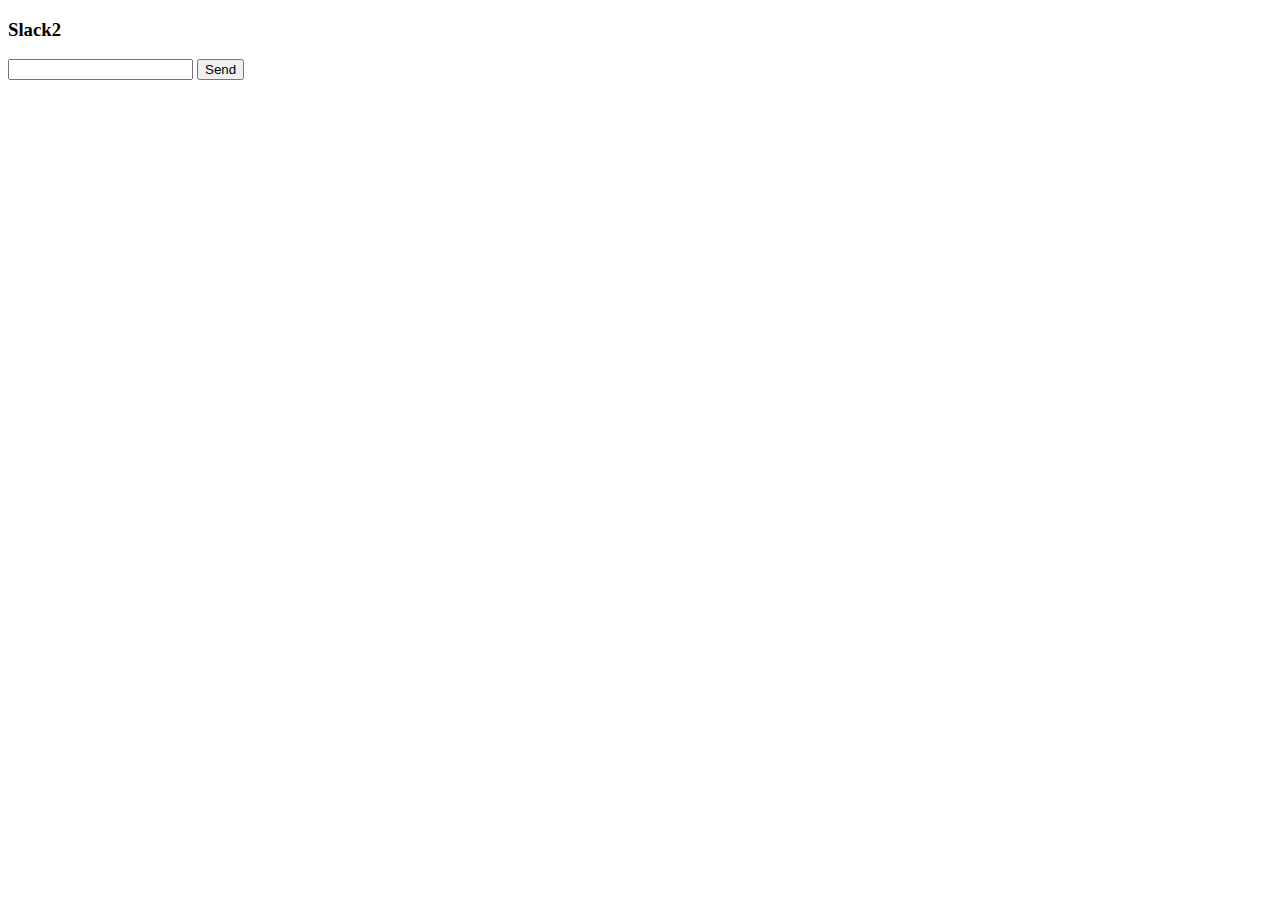
==== index.html @ e58c60af "adding files from yesterday" ====
<!DOCTYPE html>
<!--[if lt IE 7]>      <html class="no-js lt-ie9 lt-ie8 lt-ie7"> <![endif]-->
<!--[if IE 7]>         <html class="no-js lt-ie9 lt-ie8"> <![endif]-->
<!--[if IE 8]>         <html class="no-js lt-ie9"> <![endif]-->
<!--[if gt IE 8]><!--> <html class="no-js"> <!--<![endif]-->
    <head>
        <meta charset="utf-8">
        <meta http-equiv="X-UA-Compatible" content="IE=edge">
        <title></title>
        <meta name="description" content="">
        <meta name="viewport" content="width=device-width, initial-scale=1">
        <link rel="stylesheet" href="">
    </head>
    <body>

    <script src="https://ajax.googleapis.com/ajax/libs/jquery/3.3.1/jquery.min.js"> </script>
                    
                   
        
    <script>
    $(document).on('click', '#anything', function(e) {
        var arb = $('#theMessage').val();
            $.ajax({
            url: "get.php",
            type: "POST",
            data: "chatMessage=" + arb,
            success: function(response) {
            console.log(response)                            
            }
        });
        e.preventDefault();
    });
    
    
    </script>
    
    <h3>Slack2</h3>
    
    
    <input type="text" name="chatMessage" id="theMessage">

    <button class="submit" id="anything" >Send</button>
                
                
    
    </body>
</html>
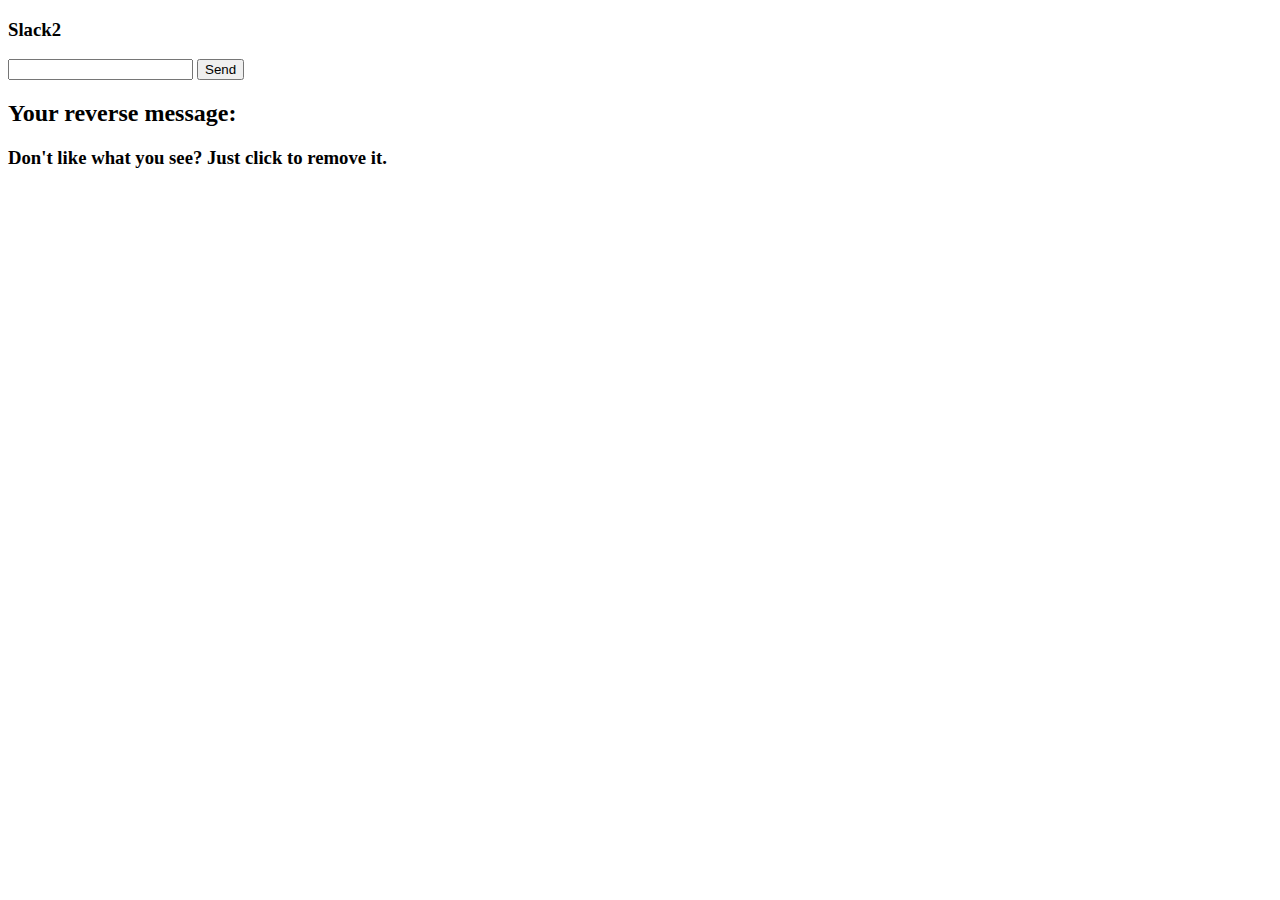
==== commit 0faa6978: "Building rough first version of word deleter" ====
--- a/index.html
+++ b/index.html
@@ -24,24 +24,41 @@
             url: "get.php",
             type: "POST",
             data: "chatMessage=" + arb,
+
             success: function(response) {
-            console.log(response)                            
+            console.log(response + " is the variable");
+            $("#displayedMessage").text(response);                       
             }
+            
         });
+
         e.preventDefault();
+
     });
+
+    $(document).ready(function(){
+            $("#displayedMessage").click(function(){
+                $(this).hide();
+            });
+        });
+    // document.getElementById("myText").innerHTML = response;
+
     
     
     </script>
     
     <h3>Slack2</h3>
-    
-    
+    <!-- <h1>"the value for number is: " <span id="myText"></span></h1> -->
+ 
+
     <input type="text" name="chatMessage" id="theMessage">
 
     <button class="submit" id="anything" >Send</button>
-                
-                
+                <h2>Your reverse message:</h2>
+    <p id="displayedMessage">
+
+    </p>
+                <h3>Don't like what you see? Just click to remove it.</h3>
     
     </body>
 </html>